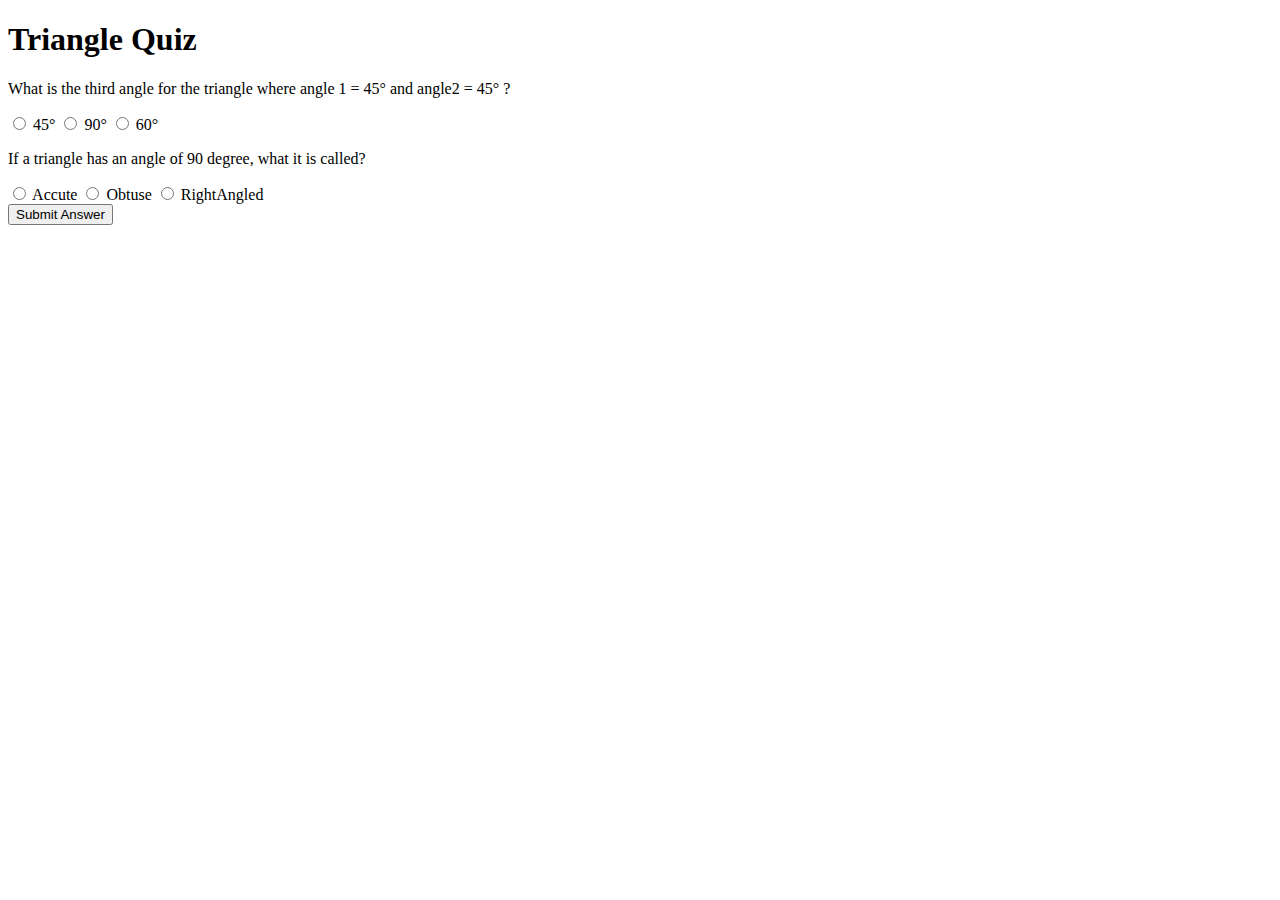
==== index.html @ 4603a756 "file name" ====
<!DOCTYPE html>
<html lang="en">
<head>
    <meta charset="UTF-8">
    <meta http-equiv="X-UA-Compatible" content="IE=edge">
    <meta name="viewport" content="width=device-width, initial-scale=1.0">
    <title>Is A Triangle</title>
</head>
<body>
    <h1>Triangle Quiz</h1>
    <form class="quiz-form">
        <div class="question-container">
            <p>What is the third angle for the triangle where angle 1 = 45° and angle2 = 45° ?</p>
            <label><input type="radio"  name="question1" value="45°"/> 45° </label>
            <label><input type="radio"  name="question1" value="90°"/> 90° </label>
            <label><input type="radio"  name="question1" value="60°"/> 60° </label>
        </div>
       
        <div class="question-container">
            <p>If a triangle has an angle of 90 degree, what it is called?</p>
            <label><input type="radio"  name="question2" value="Accute"/> Accute </label>
            <label><input type="radio"  name="question2" value="Obtuse"/> Obtuse </label>
            <label><input type="radio"  name="question2" value="RightAngled"/> RightAngled </label>
        </div>
    </form>
    <button id="submit-answer-btn"> Submit Answer</button>
    <div id="output"></div>
    <script src="quiz.js"></script>
</body>
</html>
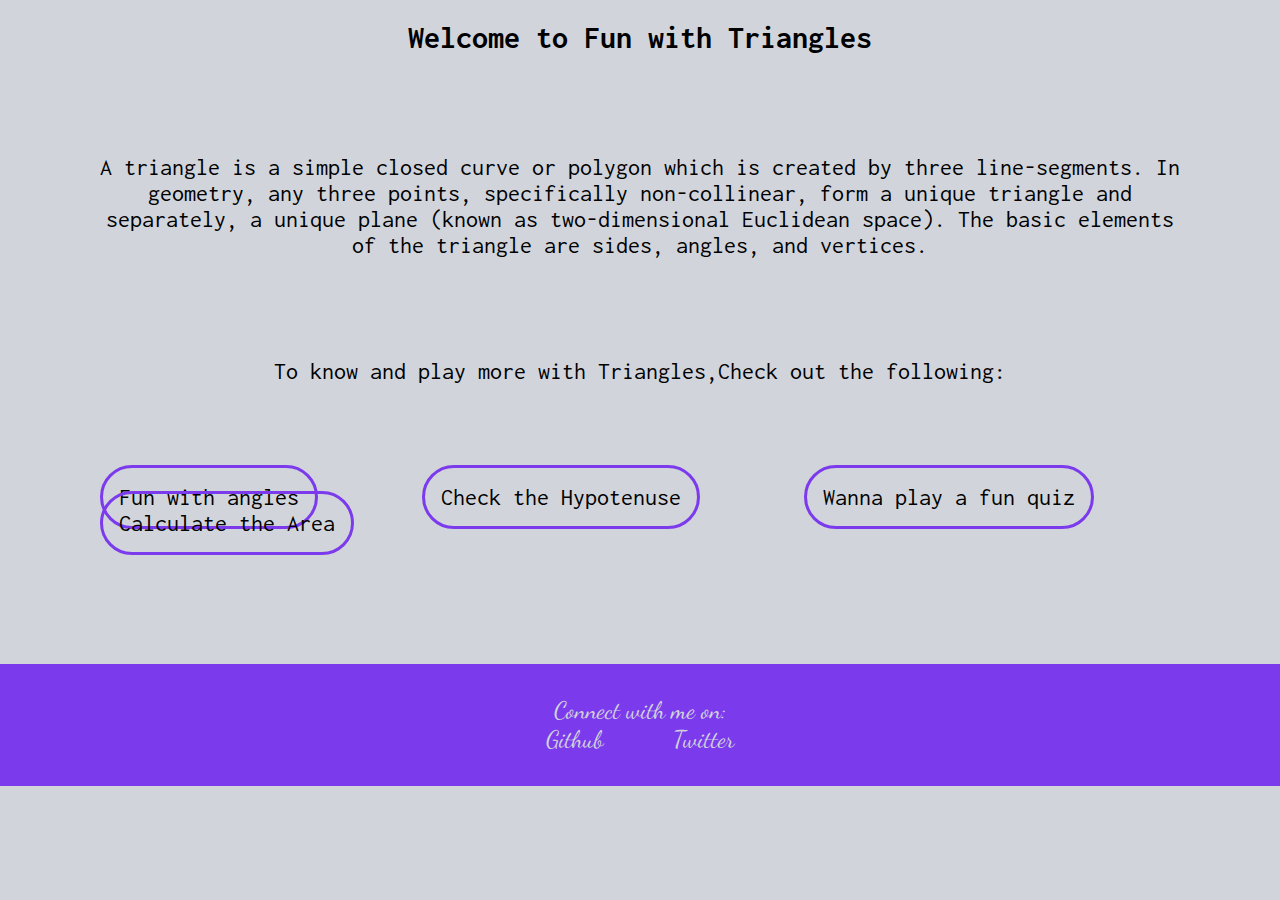
==== commit 1590d4f3: "area of trina" ====
--- a/index.html
+++ b/index.html
@@ -1,30 +1,38 @@
 <!DOCTYPE html>
 <html lang="en">
+
 <head>
     <meta charset="UTF-8">
     <meta http-equiv="X-UA-Compatible" content="IE=edge">
     <meta name="viewport" content="width=device-width, initial-scale=1.0">
-    <title>Is A Triangle</title>
+    <title>Fun with Triangles</title>
+    <link rel="stylesheet" href="style.css">
 </head>
-<body>
-    <h1>Triangle Quiz</h1>
-    <form class="quiz-form">
-        <div class="question-container">
-            <p>What is the third angle for the triangle where angle 1 = 45° and angle2 = 45° ?</p>
-            <label><input type="radio"  name="question1" value="45°"/> 45° </label>
-            <label><input type="radio"  name="question1" value="90°"/> 90° </label>
-            <label><input type="radio"  name="question1" value="60°"/> 60° </label>
-        </div>
-       
-        <div class="question-container">
-            <p>If a triangle has an angle of 90 degree, what it is called?</p>
-            <label><input type="radio"  name="question2" value="Accute"/> Accute </label>
-            <label><input type="radio"  name="question2" value="Obtuse"/> Obtuse </label>
-            <label><input type="radio"  name="question2" value="RightAngled"/> RightAngled </label>
-        </div>
-    </form>
-    <button id="submit-answer-btn"> Submit Answer</button>
-    <div id="output"></div>
-    <script src="quiz.js"></script>
+
+<body>   
+    <h1>Welcome to Fun with Triangles</h1>
+
+    <div class="info">A triangle is a simple closed curve or polygon which is created by three line-segments. In geometry, any three points, specifically non-collinear, form a unique triangle and separately, a unique plane (known as two-dimensional Euclidean space). The basic elements of the triangle are sides, angles, and vertices.</div>
+
+    <div class="info">To know and play more with Triangles,Check out the following:</div>
+    
+    <div class="content">
+        <a class = "pills" href="/istriangle.html">Fun with angles</a>
+        <a class = "pills" href="/hypotenuse.html">Check the Hypotenuse</a> 
+        <a class = "pills" href="/quiztriangle.html">Wanna play a fun quiz</a>
+        <a class = "pills" href="/Areamain.html">Calculate the Area</a>
+    </div>
+    
+</div> 
+
+<footer class="footer">Connect with me on:
+    <div class="/">
+   <a class="footer-pills" href="https://github.com/AnushaSP07">Github</a>
+   <a class="footer-pills" href="https://twitter.com/AnushaSP07">Twitter</a>
+
+</div>
+
+</footer>
 </body>
+
 </html>--- a/style.css
+++ b/style.css
@@ -0,0 +1,168 @@
+@import url("https://fonts.googleapis.com/css2?family=Dancing+Script:wght@700&display=swap");
+@import url("https://fonts.googleapis.com/css2?family=Inconsolata&display=swap");
+
+:root {
+  --off-white: #d1d5db;
+  --nav-bar: #7c3aed;
+}
+
+body {
+  margin: 0px;
+  background-color: var(--off-white);
+}
+
+.nav {
+  background-color: var(--nav-bar);
+  padding: 2rem 0.5rem;
+  font-size: xx-large;
+  color: var(--off-white);
+  font-weight: bolder;
+  margin: auto;
+  text-align: center;
+  font-family: "Dancing Script", cursive;
+  margin-bottom: 2rem;
+}
+/*font-family: 'Inconsolata', monospace; */
+
+.info {
+  color: black;
+  margin-bottom: 2rem;
+  text-align: center;
+  font-size: x-large;
+  margin: 100px;
+  font-family: "Inconsolata", monospace;
+}
+
+.pills {
+  text-decoration: none;
+  color: black;
+  font-size: x-large;
+  padding: 1rem;
+  border-bottom-left-radius: 1.5rem;
+  border-bottom-right-radius: 1.5rem;
+  border-radius: 2rem;
+  border: solid var(--nav-bar);
+  margin-left: 100px;
+  font-family: "Inconsolata", monospace;
+}
+
+.pills:hover {
+  background-color: var(--nav-bar);
+  color: var(--off-white);
+  font-family: "Inconsolata", monospace;
+}
+
+h1 {
+  color: black;
+  font-weight: bolder;
+
+  text-align: center;
+  font-family: "Inconsolata", monospace;
+}
+
+.footer {
+  background-color: var(--nav-bar);
+  color: var(--off-white);
+  padding: 2rem;
+  margin-top: 8rem;
+  font-size: x-large;
+  text-align: center;
+  font-family: "Dancing Script", cursive;
+}
+
+.footer-pills {
+  font-size: x-large;
+  color: var(--off-white);
+  text-decoration: none;
+  padding: 2rem;
+}
+
+.back-button {
+  color: var(--nav-bar);
+  text-align: center;
+  font-size: x-large;
+  margin-top: 2rem;
+
+  padding-left: 45rem;
+  font-weight: bolder;
+}
+
+.label {
+  font-size: x-large;
+  color: black;
+  font-family: "Inconsolata", monospace;
+  margin: 1rem;
+}
+
+.button {
+  padding: 0.5rem;
+  color: black;
+  background-color: var(--off-white);
+  border: solid var(--nav-bar);
+  border-bottom-right-radius: 1rem;
+  font-size: large;
+  font-weight: bolder;
+  font-family: "Inconsolata", monospace;
+  margin-top: 2rem;
+}
+
+.button:hover {
+  padding: 0.5rem;
+  color: var(--off-white);
+  background-color: var(--nav-bar);
+  border: solid white;
+  border-bottom-right-radius: 1rem;
+  font-size: large;
+  font-weight: bolder;
+  font-family: "Inconsolata", monospace;
+  margin-top: 2rem;
+}
+
+.btn {
+  margin: 0.5rem;
+  margin-bottom: 2rem;
+}
+
+.output {
+  color: var(--nav-bar);
+  font-size: x-large;
+  font-weight: bolder;
+  margin: 1rem;
+  font-family: "Inconsolata", monospace;
+}
+
+.side-input {
+  font-size: large;
+}
+
+.question {
+  font-size: x-large;
+  color: black;
+  font-family: "Inconsolata", monospace;
+  margin: 1rem;
+}
+
+.pill {
+  text-decoration: none;
+  margin-top: 2rem;
+  color: black;
+  font-size: large;
+  padding: 1rem;
+  border-bottom-left-radius: 1.5rem;
+  border-bottom-right-radius: 1.5rem;
+  border-radius: 2rem;
+  border: solid var(--nav-bar);
+  margin-left: 100px;
+  font-family: "Inconsolata", monospace;
+  margin-top: 2rem;
+}
+
+.eg {
+  margin-top: 5rem;
+}
+
+.pill:hover {
+  background-color: var(--nav-bar);
+  color: var(--off-white);
+  font-family: "Inconsolata", monospace;
+}
